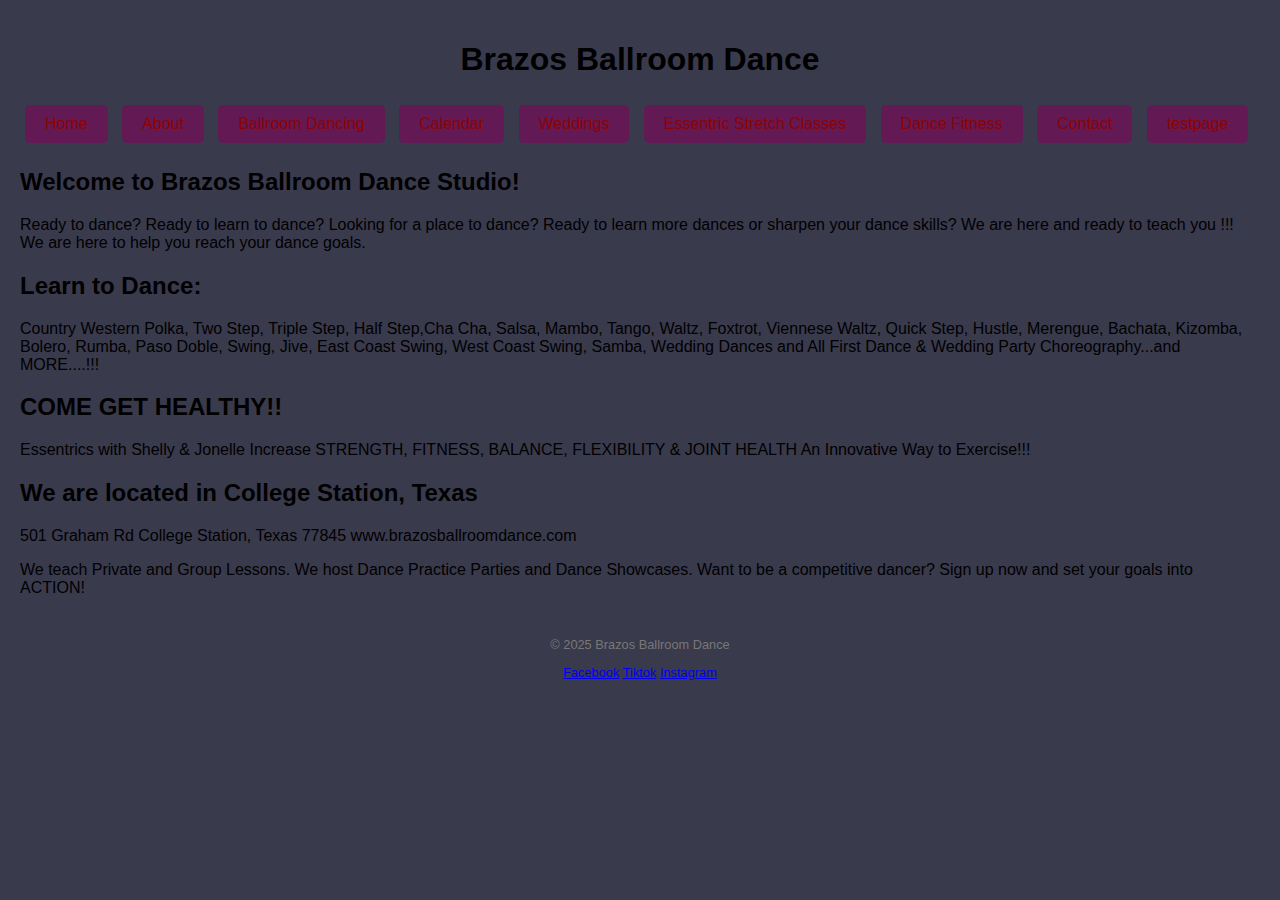
==== index.html @ 45d31aac "Home" ====
<!DOCTYPE html>
<html lang="en">
<head>
  <meta charset="UTF-8">
  <meta name="viewport" content="width=device-width, initial-scale=1.0">
  <title>Brazos Ballroom Dance - Home</title>
  <link rel="stylesheet" href="assets/css/style.css">
</head>
<body>
  <header>
    <h1>Brazos Ballroom Dance</h1>
  </header>

  <nav>
    <button onclick="location.href='index.html'">Home</button>
    <button onclick="location.href='about.html'">About</button>
    <button onclick="location.href='ballroomdancing.html'">Ballroom Dancing</button>
    <button onclick="location.href='calendar.html'">Calendar</button>
    <button onclick="location.href='weddings.html'">Weddings</button>
    <button onclick="location.href='essentricstretch.html'">Essentric Stretch Classes</button>
    <button onclick="location.href='dancefitness.html'">Dance Fitness</button>
    <button onclick="location.href='contact.html'">Contact</button>
    <button onclick="location.href='testpage.html'">testpage</button>

  </nav>

  <main>
    <div class="center">
      <h2>Welcome to Brazos Ballroom Dance Studio!</h2>
      <p>Ready to dance?  Ready to learn to dance?  Looking for a place to dance?  Ready to learn more dances or sharpen your dance skills?
        We are here and ready to teach you !!!  We are here to help you reach your dance goals.</p>
      
      <h2>Learn to Dance:</h2>
      <p>Country Western Polka, Two Step, Triple Step, Half Step,Cha Cha, Salsa, Mambo, Tango, Waltz, Foxtrot, Viennese Waltz, Quick Step, Hustle, Merengue, Bachata, Kizomba, Bolero, Rumba, Paso Doble, Swing, Jive, East Coast Swing, West Coast Swing, Samba, 
        Wedding Dances and All First Dance & Wedding Party Choreography...and MORE....!!!</p>

      <h2>COME GET HEALTHY!!</h2>
      <p>Essentrics with Shelly &  Jonelle
        Increase STRENGTH, FITNESS, BALANCE, FLEXIBILITY & JOINT HEALTH
        An Innovative Way to Exercise!!!</p>

      <h2>We are located in College Station, Texas</h2>
      <p>501 Graham Rd
        College Station, Texas 77845
        www.brazosballroomdance.com</p>

      <p>We teach Private and Group Lessons.  We host Dance Practice Parties and Dance Showcases. Want to be a competitive dancer?  Sign up now and set your goals into ACTION! </p>
    </section>

  </main>

  <footer>
    <p>&copy; 2025 Brazos Ballroom Dance</p>
    <div class="social-media">
      <a href="https://facebook.com" target="_blank">Facebook</a>
      <a href="https://tiktok.com" target="_blank">Tiktok</a>
      <a href="https://instagram.com" target="_blank">Instagram</a>
    </div>
  </footer>
</body>
</html>
---- assets/css/style.css ----
/* Style for the body (applies to the entire page) */
body {
  background-color: #3a3a4d;  /* Background color */
  color: #000000;  /* Text color */
  font-family: Arial, sans-serif;
  margin: 0;
  padding: 20px;
}

/* Style for the header */
header {
  text-align: center;
  margin-bottom: 20px;
}

/* Style for the footer */
footer {
  text-align: center;
  margin-top: 40px;
  font-size: 0.8em;
  color: #777;
}

/* Style for navigation buttons */
nav button {
  background-color: #631954;  /* Background color */
  color: rgb(141, 2, 2);               /* Text color */
  border: none;               /* No border */
  padding: 10px 20px;         /* Padding inside the buttons */
  margin: 5px;                /* Space between buttons */
  border-radius: 5px;         /* Rounded corners */
  cursor: pointer;            /* Pointer cursor on hover */
  font-size: 16px;            /* Larger text */
}

nav button:hover {
  background-color: #005f99;  /* Color on hover */
}
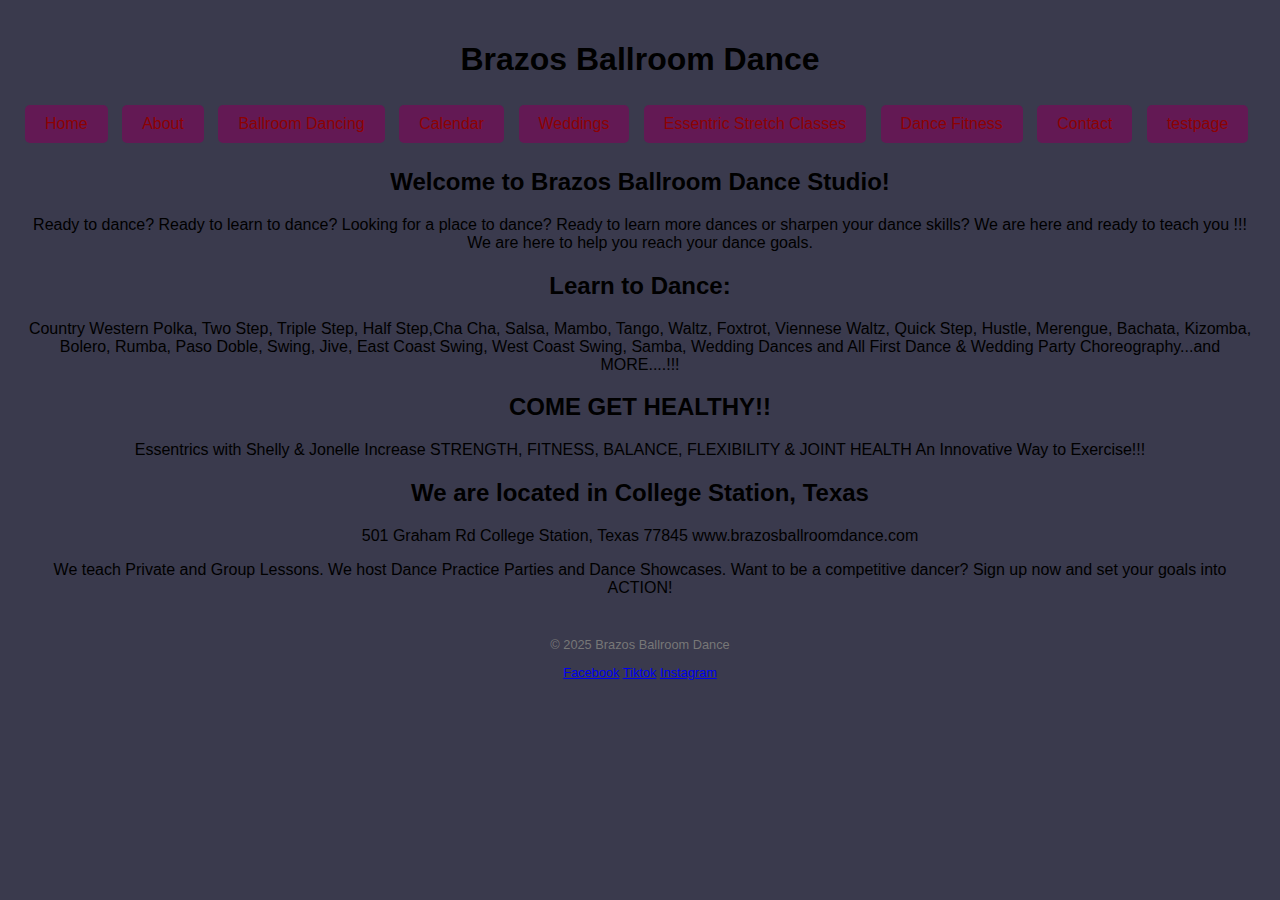
==== commit 5eca3f88: "align home to center" ====
--- a/index.html
+++ b/index.html
@@ -25,7 +25,7 @@
   </nav>
 
   <main>
-    <div class="center">
+    <div align="center">
       <h2>Welcome to Brazos Ballroom Dance Studio!</h2>
       <p>Ready to dance?  Ready to learn to dance?  Looking for a place to dance?  Ready to learn more dances or sharpen your dance skills?
         We are here and ready to teach you !!!  We are here to help you reach your dance goals.</p>
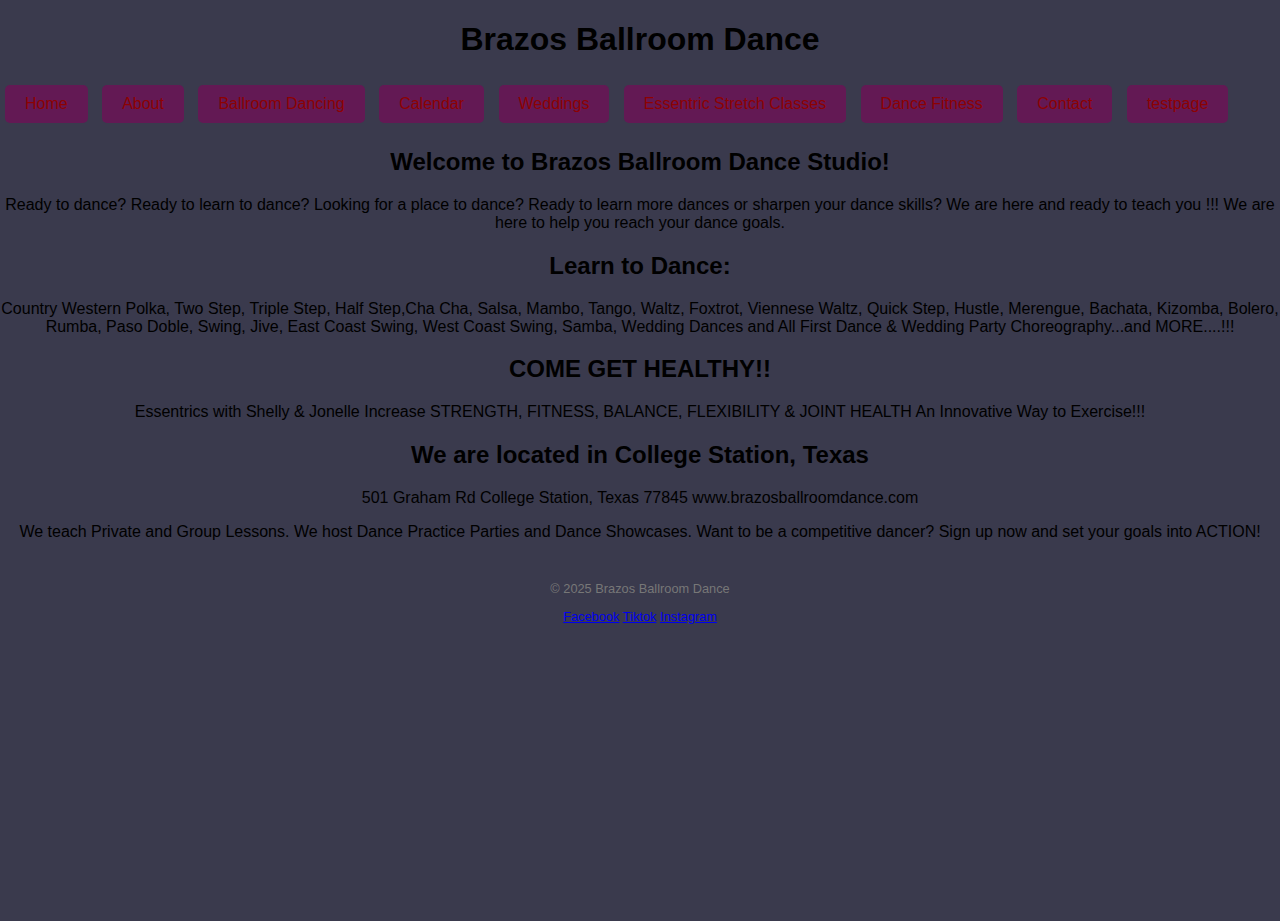
==== commit e19fb603: "added banner to homepage" ====
--- a/index.html
+++ b/index.html
@@ -5,6 +5,31 @@
   <meta name="viewport" content="width=device-width, initial-scale=1.0">
   <title>Brazos Ballroom Dance - Home</title>
   <link rel="stylesheet" href="assets/css/style.css">
+  <style>
+    .center {
+      text-align: center;
+      border: 3px solid green;
+    }
+    body, html {
+      margin: 0;
+      padding: 0;
+      width: 100%;
+      height: 100%;
+    }
+    .banner {
+      width: 100vw;
+      height: 25vh; /* 25% of the viewport height */
+      background-image: url(https://i.postimg.cc/QMDL1CcY/360-F-218185587-P4zitu-Dt-WJOf-Cl-UKL6mer-I0-Bg-LMIxoe-C.jpg);
+      background-size: cover;
+      background-position: center;
+      position: fixed; /* Changed to fixed */
+      top: 0;
+      left: 0;
+    }
+    .content {
+      padding-top: 25vh; /* Add padding to avoid content being hidden behind the banner */
+    }
+  </style>
 </head>
 <body>
   <header>
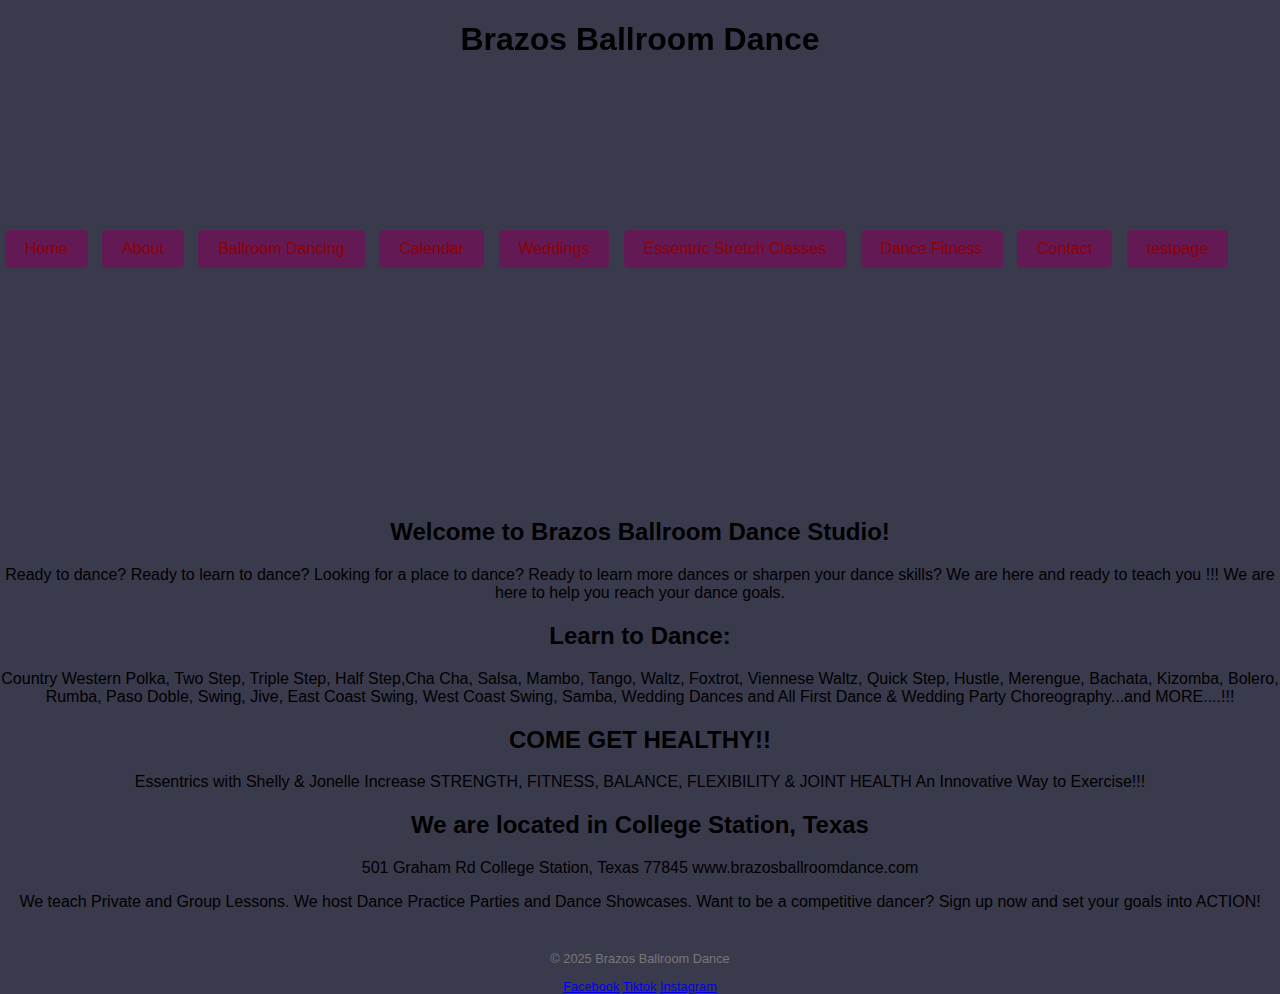
==== commit d7bcb6ce: "fixed" ====
--- a/index.html
+++ b/index.html
@@ -32,11 +32,13 @@
   </style>
 </head>
 <body>
-  <header>
-    <h1>Brazos Ballroom Dance</h1>
-  </header>
+  <div class="banner">
+    <header>
+      <h1>Brazos Ballroom Dance</h1>
+    </header>
+  </div>
 
-  <nav>
+  <nav class="content">
     <button onclick="location.href='index.html'">Home</button>
     <button onclick="location.href='about.html'">About</button>
     <button onclick="location.href='ballroomdancing.html'">Ballroom Dancing</button>
@@ -46,10 +48,9 @@
     <button onclick="location.href='dancefitness.html'">Dance Fitness</button>
     <button onclick="location.href='contact.html'">Contact</button>
     <button onclick="location.href='testpage.html'">testpage</button>
-
   </nav>
 
-  <main>
+  <main class="content">
     <div align="center">
       <h2>Welcome to Brazos Ballroom Dance Studio!</h2>
       <p>Ready to dance?  Ready to learn to dance?  Looking for a place to dance?  Ready to learn more dances or sharpen your dance skills?
@@ -70,8 +71,7 @@
         www.brazosballroomdance.com</p>
 
       <p>We teach Private and Group Lessons.  We host Dance Practice Parties and Dance Showcases. Want to be a competitive dancer?  Sign up now and set your goals into ACTION! </p>
-    </section>
-
+    </div>
   </main>
 
   <footer>
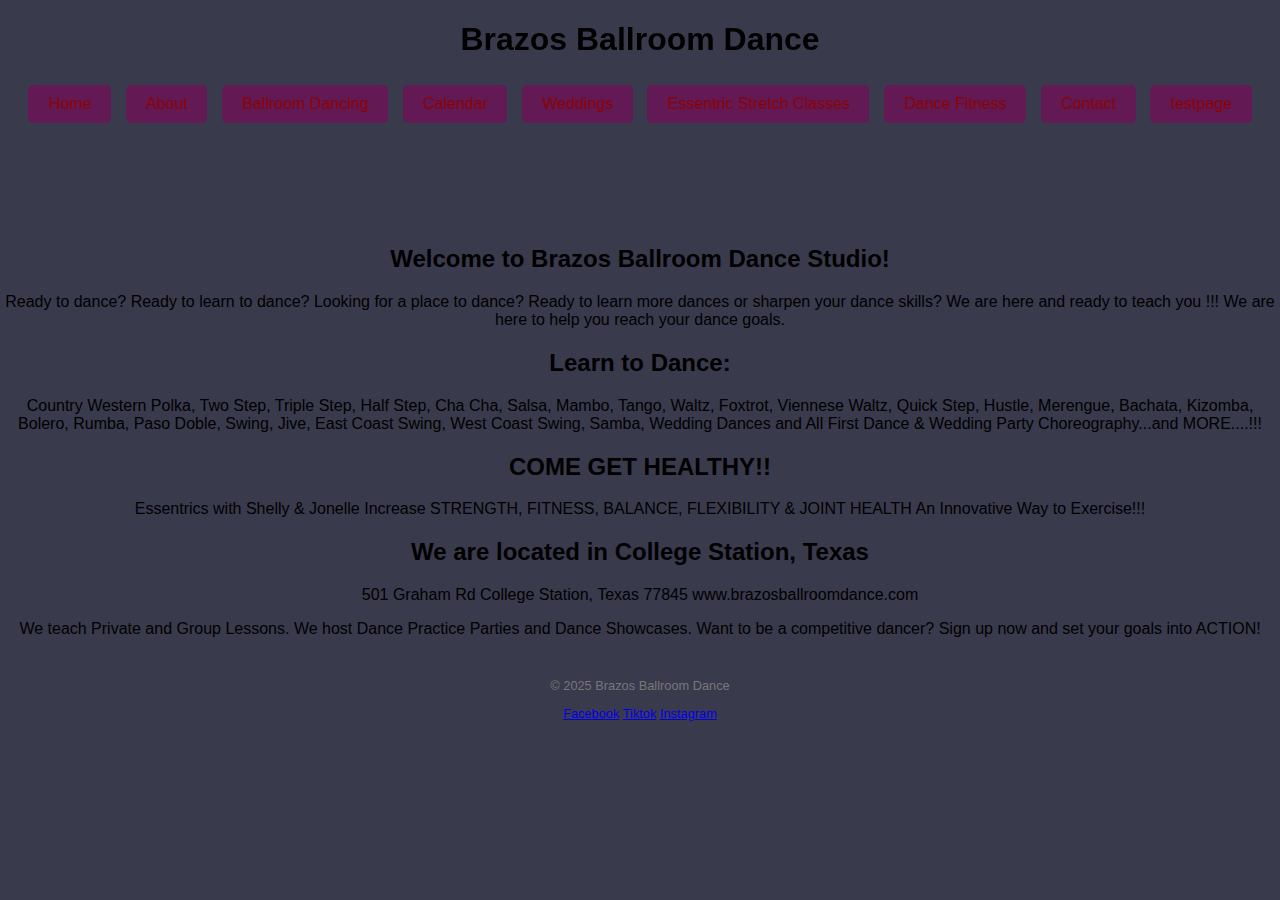
==== commit 157556f1: "moved nav buttons into banner" ====
--- a/index.html
+++ b/index.html
@@ -35,33 +35,32 @@
   <div class="banner">
     <header>
       <h1>Brazos Ballroom Dance</h1>
+      <nav>
+        <button onclick="location.href='index.html'">Home</button>
+        <button onclick="location.href='about.html'">About</button>
+        <button onclick="location.href='ballroomdancing.html'">Ballroom Dancing</button>
+        <button onclick="location.href='calendar.html'">Calendar</button>
+        <button onclick="location.href='weddings.html'">Weddings</button>
+        <button onclick="location.href='essentricstretch.html'">Essentric Stretch Classes</button>
+        <button onclick="location.href='dancefitness.html'">Dance Fitness</button>
+        <button onclick="location.href='contact.html'">Contact</button>
+        <button onclick="location.href='testpage.html'">testpage</button>
+      </nav>
     </header>
   </div>
-
-  <nav class="content">
-    <button onclick="location.href='index.html'">Home</button>
-    <button onclick="location.href='about.html'">About</button>
-    <button onclick="location.href='ballroomdancing.html'">Ballroom Dancing</button>
-    <button onclick="location.href='calendar.html'">Calendar</button>
-    <button onclick="location.href='weddings.html'">Weddings</button>
-    <button onclick="location.href='essentricstretch.html'">Essentric Stretch Classes</button>
-    <button onclick="location.href='dancefitness.html'">Dance Fitness</button>
-    <button onclick="location.href='contact.html'">Contact</button>
-    <button onclick="location.href='testpage.html'">testpage</button>
-  </nav>
 
   <main class="content">
     <div align="center">
       <h2>Welcome to Brazos Ballroom Dance Studio!</h2>
-      <p>Ready to dance?  Ready to learn to dance?  Looking for a place to dance?  Ready to learn more dances or sharpen your dance skills?
-        We are here and ready to teach you !!!  We are here to help you reach your dance goals.</p>
+      <p>Ready to dance? Ready to learn to dance? Looking for a place to dance? Ready to learn more dances or sharpen your dance skills?
+        We are here and ready to teach you !!! We are here to help you reach your dance goals.</p>
       
       <h2>Learn to Dance:</h2>
-      <p>Country Western Polka, Two Step, Triple Step, Half Step,Cha Cha, Salsa, Mambo, Tango, Waltz, Foxtrot, Viennese Waltz, Quick Step, Hustle, Merengue, Bachata, Kizomba, Bolero, Rumba, Paso Doble, Swing, Jive, East Coast Swing, West Coast Swing, Samba, 
+      <p>Country Western Polka, Two Step, Triple Step, Half Step, Cha Cha, Salsa, Mambo, Tango, Waltz, Foxtrot, Viennese Waltz, Quick Step, Hustle, Merengue, Bachata, Kizomba, Bolero, Rumba, Paso Doble, Swing, Jive, East Coast Swing, West Coast Swing, Samba, 
         Wedding Dances and All First Dance & Wedding Party Choreography...and MORE....!!!</p>
 
       <h2>COME GET HEALTHY!!</h2>
-      <p>Essentrics with Shelly &  Jonelle
+      <p>Essentrics with Shelly & Jonelle
         Increase STRENGTH, FITNESS, BALANCE, FLEXIBILITY & JOINT HEALTH
         An Innovative Way to Exercise!!!</p>
 
@@ -70,7 +69,7 @@
         College Station, Texas 77845
         www.brazosballroomdance.com</p>
 
-      <p>We teach Private and Group Lessons.  We host Dance Practice Parties and Dance Showcases. Want to be a competitive dancer?  Sign up now and set your goals into ACTION! </p>
+      <p>We teach Private and Group Lessons. We host Dance Practice Parties and Dance Showcases. Want to be a competitive dancer? Sign up now and set your goals into ACTION! </p>
     </div>
   </main>
 
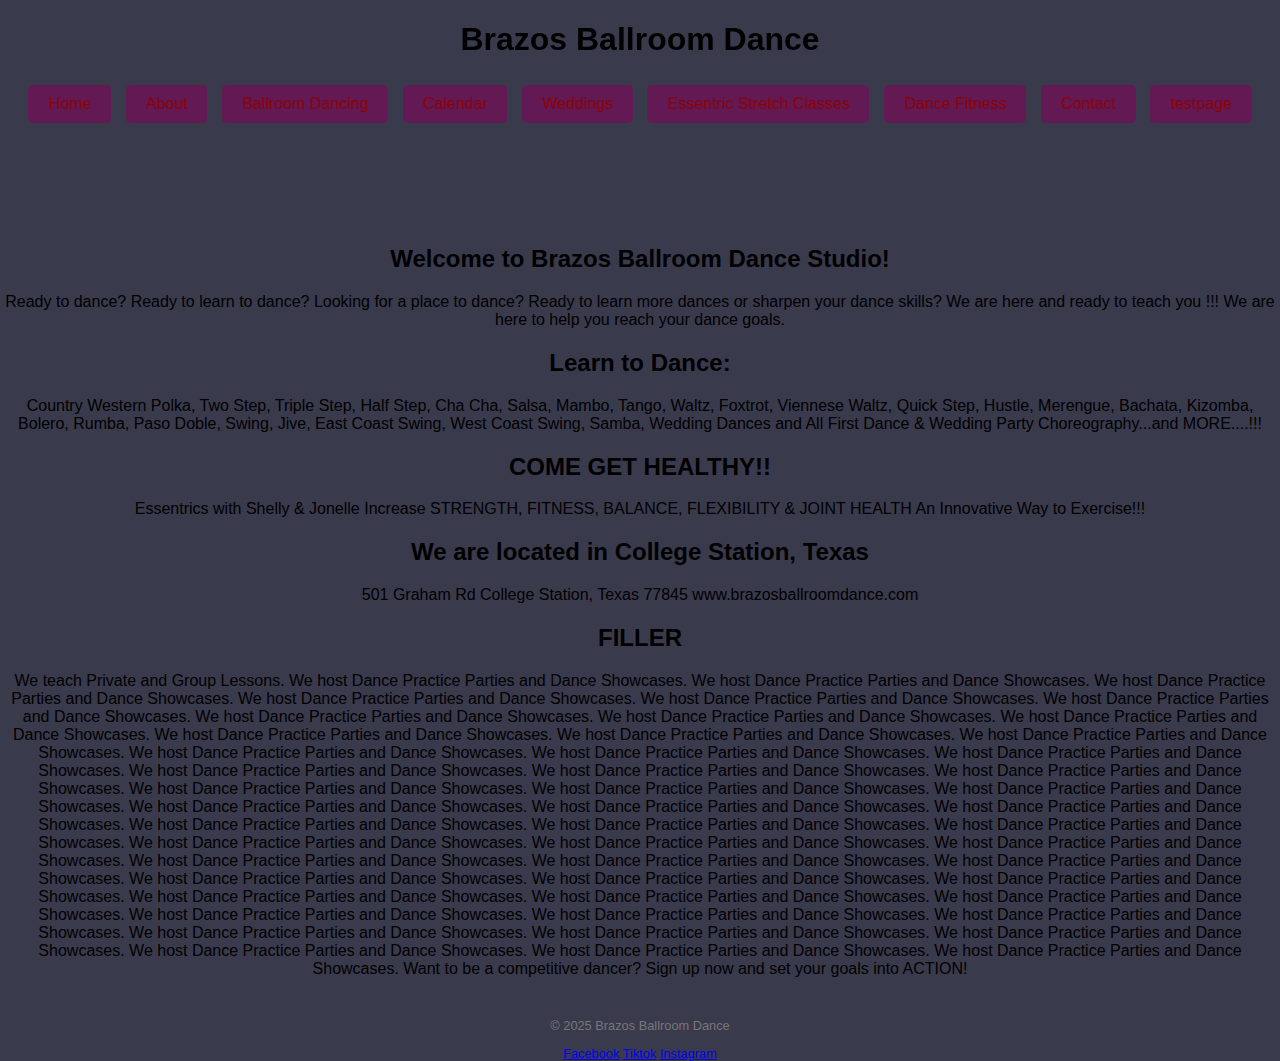
==== commit ce933b0c: "test length of page" ====
--- a/index.html
+++ b/index.html
@@ -69,7 +69,58 @@
         College Station, Texas 77845
         www.brazosballroomdance.com</p>
 
-      <p>We teach Private and Group Lessons. We host Dance Practice Parties and Dance Showcases. Want to be a competitive dancer? Sign up now and set your goals into ACTION! </p>
+      <h2>FILLER</h2>
+      <p>
+      <p>We teach Private and Group Lessons.
+        We host Dance Practice Parties and Dance Showcases.
+        We host Dance Practice Parties and Dance Showcases.
+        We host Dance Practice Parties and Dance Showcases.
+        We host Dance Practice Parties and Dance Showcases.
+        We host Dance Practice Parties and Dance Showcases.
+        We host Dance Practice Parties and Dance Showcases.
+        We host Dance Practice Parties and Dance Showcases.
+        We host Dance Practice Parties and Dance Showcases.
+        We host Dance Practice Parties and Dance Showcases.
+        We host Dance Practice Parties and Dance Showcases.
+        We host Dance Practice Parties and Dance Showcases.
+        We host Dance Practice Parties and Dance Showcases.
+        We host Dance Practice Parties and Dance Showcases.
+        We host Dance Practice Parties and Dance Showcases.
+        We host Dance Practice Parties and Dance Showcases.
+        We host Dance Practice Parties and Dance Showcases.
+        We host Dance Practice Parties and Dance Showcases.
+        We host Dance Practice Parties and Dance Showcases.
+        We host Dance Practice Parties and Dance Showcases.
+        We host Dance Practice Parties and Dance Showcases.
+        We host Dance Practice Parties and Dance Showcases.
+        We host Dance Practice Parties and Dance Showcases.
+        We host Dance Practice Parties and Dance Showcases.
+        We host Dance Practice Parties and Dance Showcases.
+        We host Dance Practice Parties and Dance Showcases.
+        We host Dance Practice Parties and Dance Showcases.
+        We host Dance Practice Parties and Dance Showcases.
+        We host Dance Practice Parties and Dance Showcases.
+        We host Dance Practice Parties and Dance Showcases.
+        We host Dance Practice Parties and Dance Showcases.
+        We host Dance Practice Parties and Dance Showcases.
+        We host Dance Practice Parties and Dance Showcases.
+        We host Dance Practice Parties and Dance Showcases.
+        We host Dance Practice Parties and Dance Showcases.
+        We host Dance Practice Parties and Dance Showcases.
+        We host Dance Practice Parties and Dance Showcases.
+        We host Dance Practice Parties and Dance Showcases.
+        We host Dance Practice Parties and Dance Showcases.
+        We host Dance Practice Parties and Dance Showcases.
+        We host Dance Practice Parties and Dance Showcases.
+        We host Dance Practice Parties and Dance Showcases.
+        We host Dance Practice Parties and Dance Showcases.
+        We host Dance Practice Parties and Dance Showcases.
+        We host Dance Practice Parties and Dance Showcases.
+        We host Dance Practice Parties and Dance Showcases.
+        We host Dance Practice Parties and Dance Showcases.
+        We host Dance Practice Parties and Dance Showcases.
+        We host Dance Practice Parties and Dance Showcases.
+        Want to be a competitive dancer? Sign up now and set your goals into ACTION! </p>
     </div>
   </main>
 
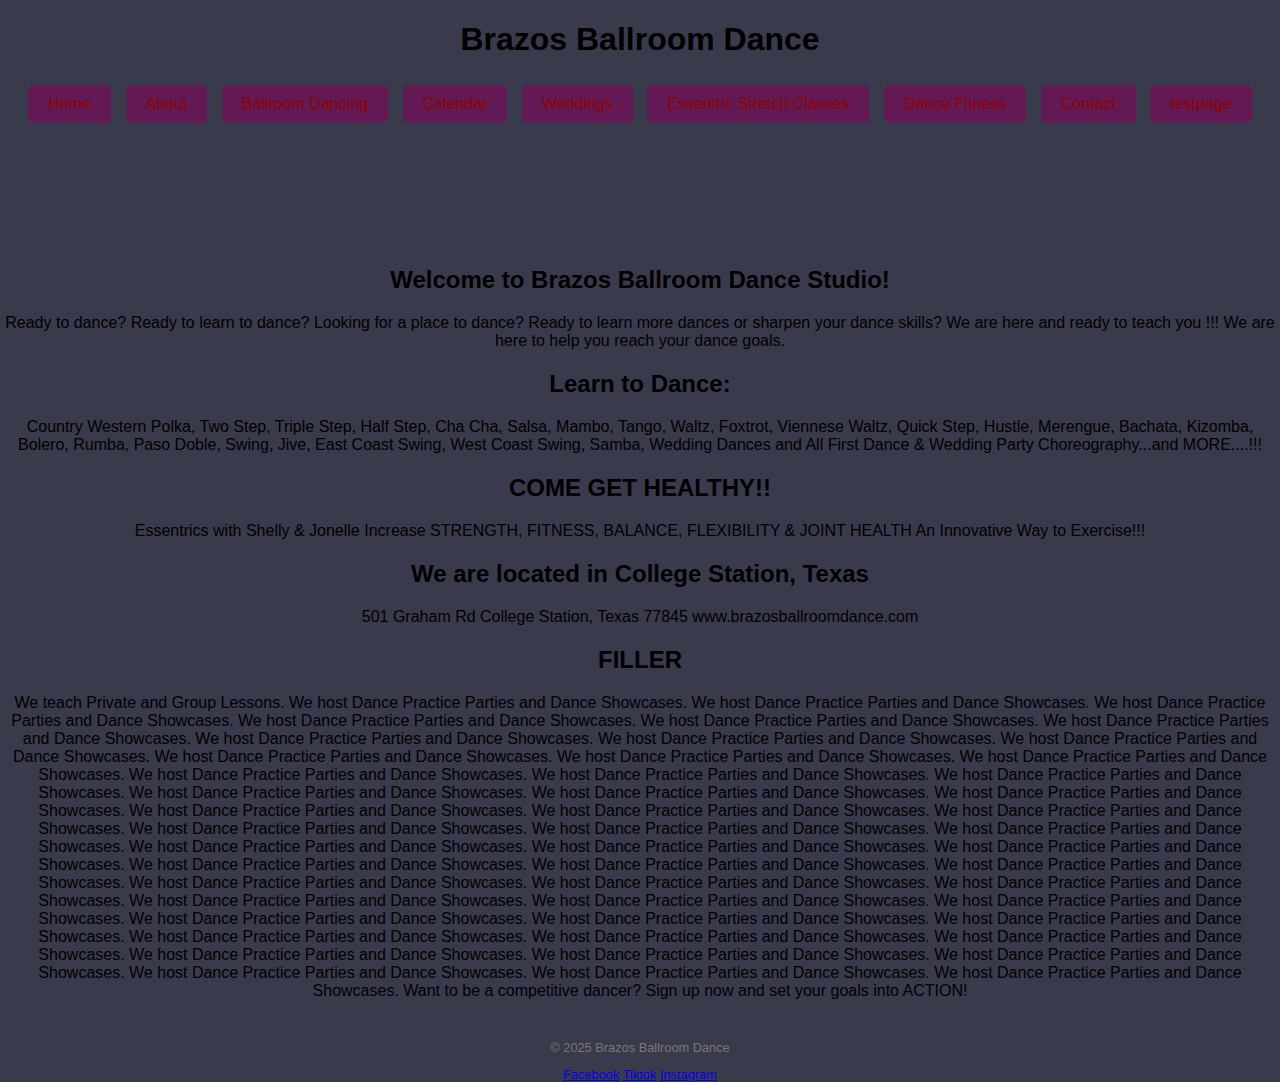
==== commit 27c62b8a: "banner changes on homepage" ====
--- a/index.html
+++ b/index.html
@@ -22,13 +22,11 @@
       background-image: url(https://i.postimg.cc/QMDL1CcY/360-F-218185587-P4zitu-Dt-WJOf-Cl-UKL6mer-I0-Bg-LMIxoe-C.jpg);
       background-size: cover;
       background-position: center;
-      position: fixed; /* Changed to fixed */
+      position: relative; /* Changed to relative */
       top: 0;
       left: 0;
     }
-    .content {
-      padding-top: 25vh; /* Add padding to avoid content being hidden behind the banner */
-    }
+
   </style>
 </head>
 <body>
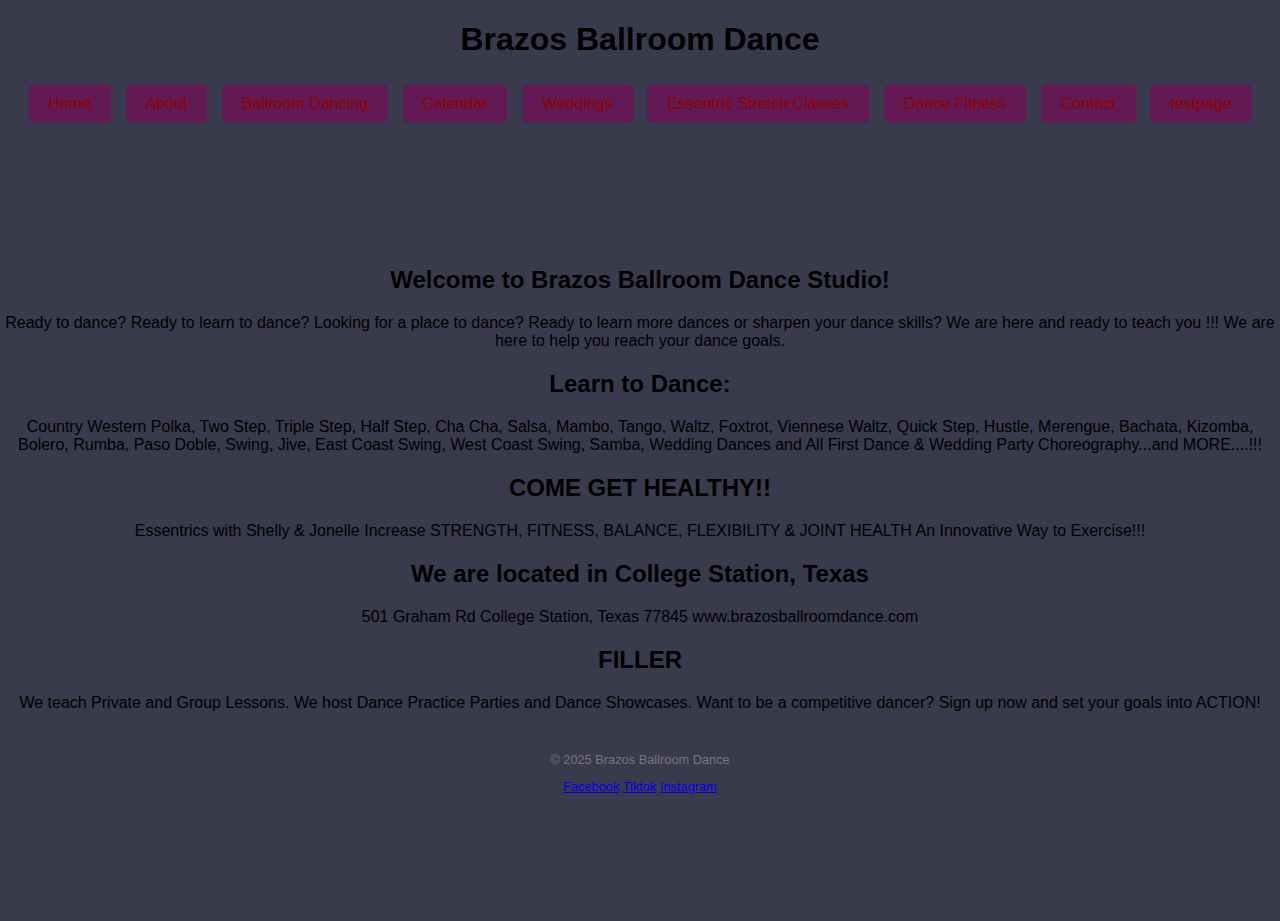
==== commit ec337a70: "fixed homepage" ====
--- a/index.html
+++ b/index.html
@@ -69,56 +69,7 @@
 
       <h2>FILLER</h2>
       <p>
-      <p>We teach Private and Group Lessons.
-        We host Dance Practice Parties and Dance Showcases.
-        We host Dance Practice Parties and Dance Showcases.
-        We host Dance Practice Parties and Dance Showcases.
-        We host Dance Practice Parties and Dance Showcases.
-        We host Dance Practice Parties and Dance Showcases.
-        We host Dance Practice Parties and Dance Showcases.
-        We host Dance Practice Parties and Dance Showcases.
-        We host Dance Practice Parties and Dance Showcases.
-        We host Dance Practice Parties and Dance Showcases.
-        We host Dance Practice Parties and Dance Showcases.
-        We host Dance Practice Parties and Dance Showcases.
-        We host Dance Practice Parties and Dance Showcases.
-        We host Dance Practice Parties and Dance Showcases.
-        We host Dance Practice Parties and Dance Showcases.
-        We host Dance Practice Parties and Dance Showcases.
-        We host Dance Practice Parties and Dance Showcases.
-        We host Dance Practice Parties and Dance Showcases.
-        We host Dance Practice Parties and Dance Showcases.
-        We host Dance Practice Parties and Dance Showcases.
-        We host Dance Practice Parties and Dance Showcases.
-        We host Dance Practice Parties and Dance Showcases.
-        We host Dance Practice Parties and Dance Showcases.
-        We host Dance Practice Parties and Dance Showcases.
-        We host Dance Practice Parties and Dance Showcases.
-        We host Dance Practice Parties and Dance Showcases.
-        We host Dance Practice Parties and Dance Showcases.
-        We host Dance Practice Parties and Dance Showcases.
-        We host Dance Practice Parties and Dance Showcases.
-        We host Dance Practice Parties and Dance Showcases.
-        We host Dance Practice Parties and Dance Showcases.
-        We host Dance Practice Parties and Dance Showcases.
-        We host Dance Practice Parties and Dance Showcases.
-        We host Dance Practice Parties and Dance Showcases.
-        We host Dance Practice Parties and Dance Showcases.
-        We host Dance Practice Parties and Dance Showcases.
-        We host Dance Practice Parties and Dance Showcases.
-        We host Dance Practice Parties and Dance Showcases.
-        We host Dance Practice Parties and Dance Showcases.
-        We host Dance Practice Parties and Dance Showcases.
-        We host Dance Practice Parties and Dance Showcases.
-        We host Dance Practice Parties and Dance Showcases.
-        We host Dance Practice Parties and Dance Showcases.
-        We host Dance Practice Parties and Dance Showcases.
-        We host Dance Practice Parties and Dance Showcases.
-        We host Dance Practice Parties and Dance Showcases.
-        We host Dance Practice Parties and Dance Showcases.
-        We host Dance Practice Parties and Dance Showcases.
-        We host Dance Practice Parties and Dance Showcases.
-        Want to be a competitive dancer? Sign up now and set your goals into ACTION! </p>
+      <p>We teach Private and Group Lessons. We host Dance Practice Parties and Dance Showcases. Want to be a competitive dancer? Sign up now and set your goals into ACTION! </p>
     </div>
   </main>
 
